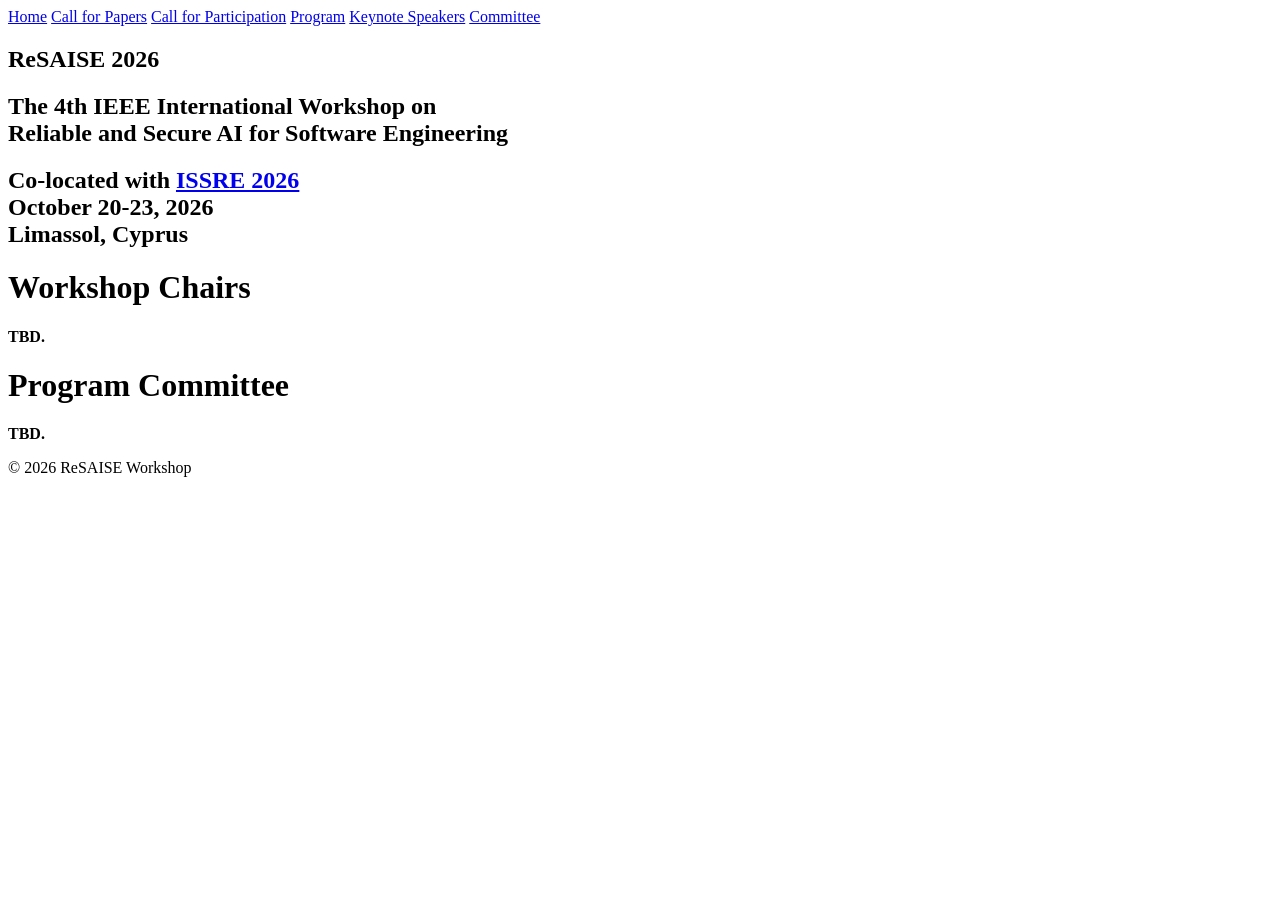
==== html/committee.html @ 7ac26dcd "first commit" ====
<!doctype html>
<html lang="en">
<head>
<meta charset="utf-8" />
<meta name="viewport" content="width=device-width,initial-scale=1" />
<title>Committee - ReSAISE 2026</title>
<link rel="stylesheet" href="/2026/css/style.css" />
<link href="https://fonts.googleapis.com/css2?family=Inter:wght@400;600;700&amp;display=swap" rel="stylesheet">
</head>
<body>
  <header>
    <nav class="nav">
      <a href="/2026/index.html">Home</a>
      <a href="/2026/html/papers.html">Call for Papers</a>
      <a href="/2026/html/participation.html">Call for Participation</a>
      <a href="/2026/html/program.html">Program</a>
      <a href="/2026/html/keynote.html">Keynote Speakers</a>
      <a href="/2026/html/committee.html" aria-current="page">Committee</a>
    </nav>
  </header>

  <section class="hero">
    <div class="hero-inner">
      <div class="container center">
        <h1>ReSAISE 2026</h1>
        <h2>The 4th IEEE International Workshop on<br>
          Reliable and Secure AI for Software Engineering</h2>
        <h2></h2>
        <h2>Co-located with <a href="https://cyprusconferences.org/issre2026/">ISSRE 2026</a> <br> 
          October 20-23, 2026<br>
        Limassol, Cyprus</h2>
      </div>
    </div>
  </section>

  <main class="container">
    <h1>Workshop Chairs</h1>
    <p><strong>TBD.</strong></p>

    <h1>Program Committee</h1>
    <p><strong>TBD.</strong></p>
  </main>

  <footer>
    <div class="container small">© 2026 ReSAISE Workshop</div>
  </footer>
</body>
</html>
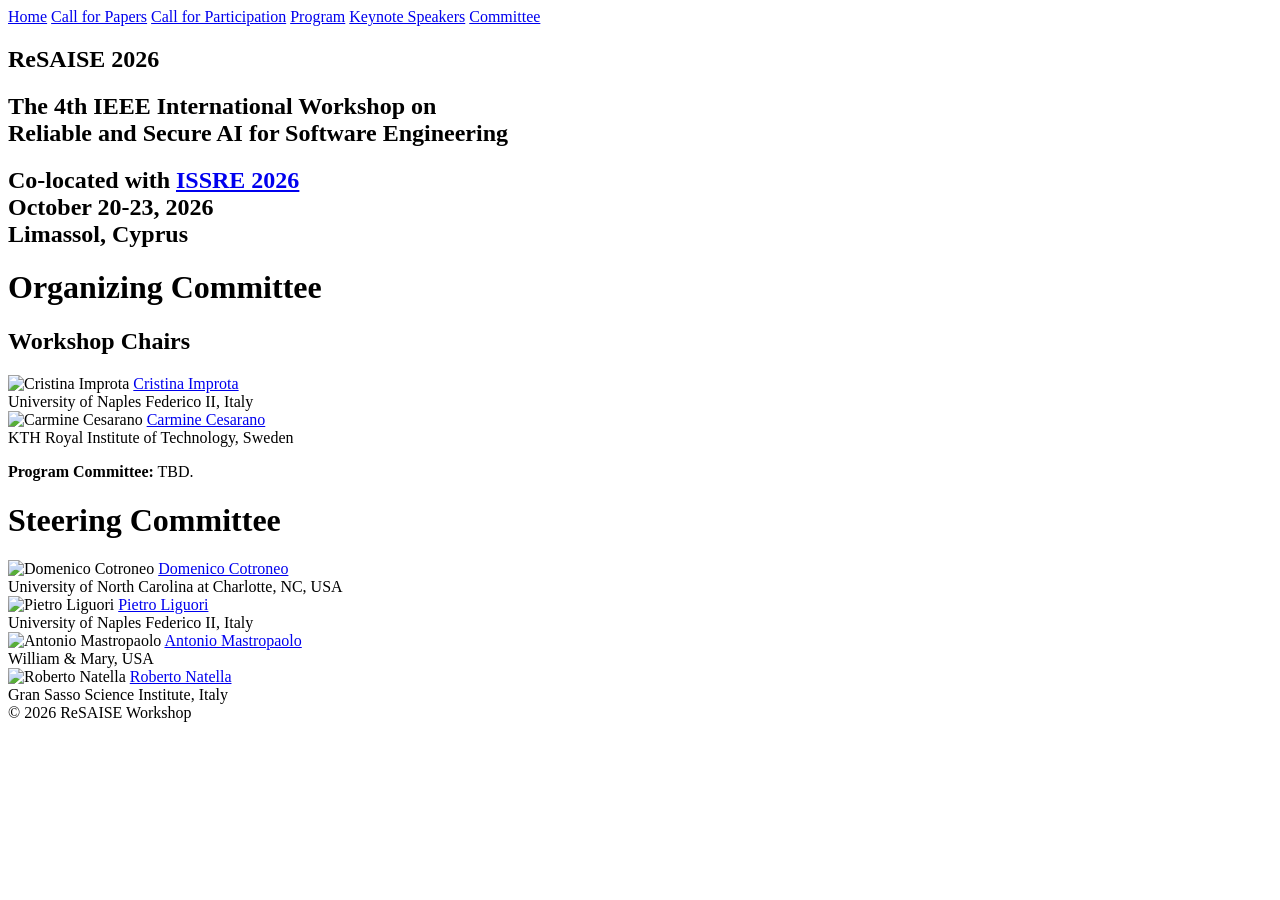
==== commit 84b4c1f9: "committee update" ====
--- a/html/committee.html
+++ b/html/committee.html
@@ -34,11 +34,46 @@
   </section>
 
   <main class="container">
-    <h1>Workshop Chairs</h1>
-    <p><strong>TBD.</strong></p>
+    <h1>Organizing Committee</h1>
+    <h2>Workshop Chairs</h2>
+    <div class="organizers-bar">
+      <div class="profile">
+        <img class="profile-img" src="/2026/img/cristina.jpg" alt="Cristina Improta" />
+        <a class="profile-name" href="#">Cristina Improta</a>
+        <div class="profile-affil">University of Naples Federico II, Italy</div>
+      </div>
+      <div class="profile">
+        <img class="profile-img" src="/2026/img/carmine.jpeg" alt="Carmine Cesarano" />
+        <a class="profile-name" href="#">Carmine Cesarano</a>
+        <div class="profile-affil">KTH Royal Institute of Technology, Sweden</div>
+      </div>
+    </div>
 
-    <h1>Program Committee</h1>
-    <p><strong>TBD.</strong></p>
+    <p><strong>Program Committee:</strong> TBD.</p>
+
+    <h1>Steering Committee</h1>
+    <div class="organizers-bar">
+      <div class="profile">
+        <img class="profile-img" src="/2026/img/domenico.jpg" alt="Domenico Cotroneo" />
+        <a class="profile-name" href="#">Domenico Cotroneo</a>
+        <div class="profile-affil">University of North Carolina at Charlotte, NC, USA</div>
+      </div>
+      <div class="profile">
+        <img class="profile-img" src="/2026/img/pietro.jpg" alt="Pietro Liguori" />
+        <a class="profile-name" href="#">Pietro Liguori</a>
+        <div class="profile-affil">University of Naples Federico II, Italy</div>
+      </div>
+      <div class="profile">
+        <img class="profile-img" src="/2026/img/antonio.jpg" alt="Antonio Mastropaolo" />
+        <a class="profile-name" href="#">Antonio Mastropaolo</a>
+        <div class="profile-affil">William & Mary, USA</div>
+      </div>
+      <div class="profile">
+        <img class="profile-img" src="/2026/img/roberto.jpeg" alt="Roberto Natella" />
+        <a class="profile-name" href="#">Roberto Natella</a>
+        <div class="profile-affil">Gran Sasso Science Institute, Italy</div>
+      </div>
+    </div>
   </main>
 
   <footer>
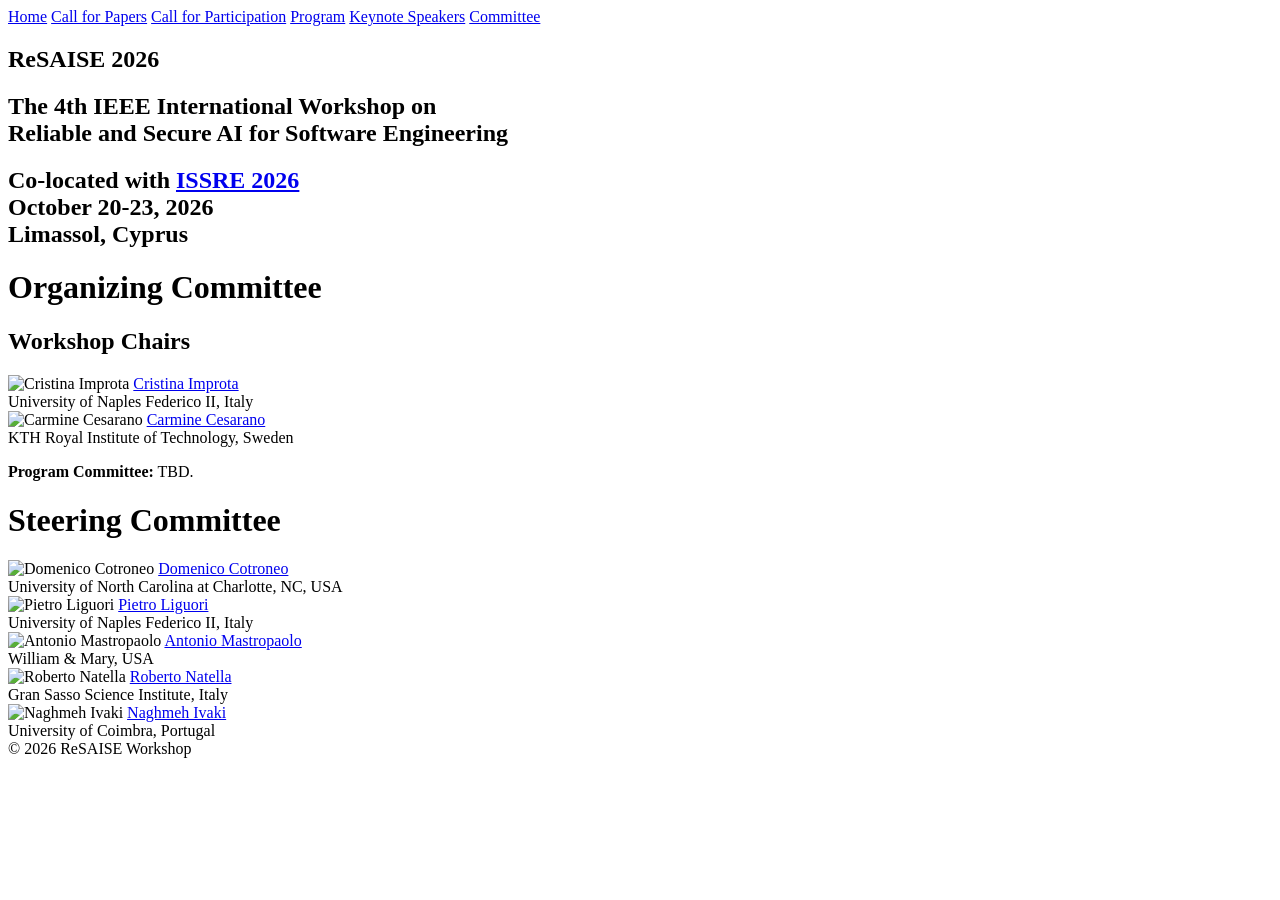
==== commit 9e2d31fe: "update steering committee" ====
--- a/html/committee.html
+++ b/html/committee.html
@@ -4,7 +4,7 @@
 <meta charset="utf-8" />
 <meta name="viewport" content="width=device-width,initial-scale=1" />
 <title>Committee - ReSAISE 2026</title>
-<link rel="stylesheet" href="/2026/css/style.css" />
+<link rel="stylesheet" href="/2026/css/style.css?v=2" />
 <link href="https://fonts.googleapis.com/css2?family=Inter:wght@400;600;700&amp;display=swap" rel="stylesheet">
 </head>
 <body>
@@ -52,7 +52,7 @@
     <p><strong>Program Committee:</strong> TBD.</p>
 
     <h1>Steering Committee</h1>
-    <div class="organizers-bar">
+    <div class="organizers-bar steering-committee">
       <div class="profile">
         <img class="profile-img" src="/2026/img/domenico.jpg" alt="Domenico Cotroneo" />
         <a class="profile-name" href="#">Domenico Cotroneo</a>
@@ -73,6 +73,11 @@
         <a class="profile-name" href="#">Roberto Natella</a>
         <div class="profile-affil">Gran Sasso Science Institute, Italy</div>
       </div>
+      <div class="profile">
+        <img class="profile-img" src="/2026/img/naghmeh.jpg" alt="Naghmeh Ivaki" />
+        <a class="profile-name" href="#">Naghmeh Ivaki</a>
+        <div class="profile-affil">University of Coimbra, Portugal</div>
+      </div>
     </div>
   </main>
 
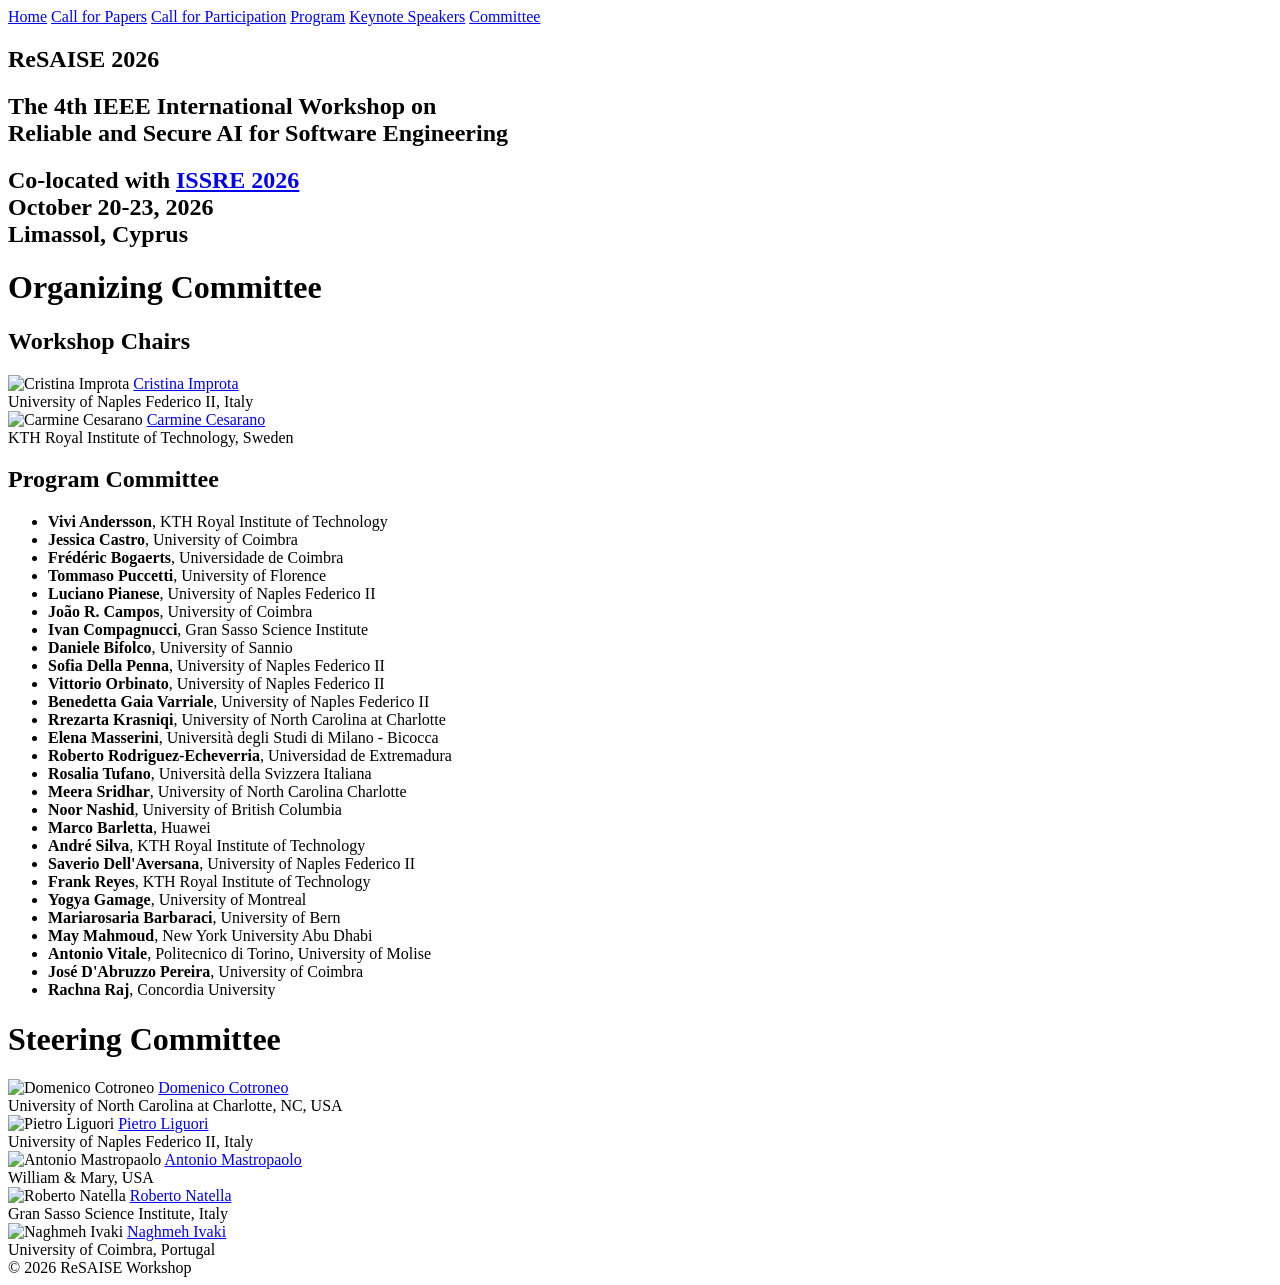
==== commit 6e20e197: "committee update" ====
--- a/html/committee.html
+++ b/html/committee.html
@@ -39,43 +39,72 @@
     <div class="organizers-bar">
       <div class="profile">
         <img class="profile-img" src="/2026/img/cristina.jpg" alt="Cristina Improta" />
-        <a class="profile-name" href="#">Cristina Improta</a>
+        <a class="profile-name" href="http://wpage.unina.it/cristina.improta/" target="_blank" rel="noopener">Cristina Improta</a>
         <div class="profile-affil">University of Naples Federico II, Italy</div>
       </div>
       <div class="profile">
         <img class="profile-img" src="/2026/img/carmine.jpeg" alt="Carmine Cesarano" />
-        <a class="profile-name" href="#">Carmine Cesarano</a>
+        <a class="profile-name" href="https://carminecesarano.github.io">Carmine Cesarano</a>
         <div class="profile-affil">KTH Royal Institute of Technology, Sweden</div>
       </div>
     </div>
 
-    <p><strong>Program Committee:</strong> TBD.</p>
+    <h2>Program Committee</h2>
+    <ul>
+      <li><strong>Vivi Andersson</strong>, KTH Royal Institute of Technology</li>
+      <li><strong>Jessica Castro</strong>, University of Coimbra</li>
+      <li><strong>Frédéric Bogaerts</strong>, Universidade de Coimbra</li>
+      <li><strong>Tommaso Puccetti</strong>, University of Florence</li>
+      <li><strong>Luciano Pianese</strong>, University of Naples Federico II</li>
+      <li><strong>João R. Campos</strong>, University of Coimbra</li>
+      <li><strong>Ivan Compagnucci</strong>, Gran Sasso Science Institute</li>
+      <li><strong>Daniele Bifolco</strong>, University of Sannio</li>
+      <li><strong>Sofia Della Penna</strong>, University of Naples Federico II</li>
+      <li><strong>Vittorio Orbinato</strong>, University of Naples Federico II</li>
+      <li><strong>Benedetta Gaia Varriale</strong>, University of Naples Federico II</li>
+      <li><strong>Rrezarta Krasniqi</strong>, University of North Carolina at Charlotte</li>
+      <li><strong>Elena Masserini</strong>, Università degli Studi di Milano - Bicocca</li>
+      <li><strong>Roberto Rodriguez-Echeverria</strong>, Universidad de Extremadura</li>
+      <li><strong>Rosalia Tufano</strong>, Università della Svizzera Italiana</li>
+      <li><strong>Meera Sridhar</strong>, University of North Carolina Charlotte</li>
+      <li><strong>Noor Nashid</strong>, University of British Columbia</li>
+      <li><strong>Marco Barletta</strong>, Huawei</li>
+      <li><strong>André Silva</strong>, KTH Royal Institute of Technology</li>
+      <li><strong>Saverio Dell'Aversana</strong>, University of Naples Federico II</li>
+      <li><strong>Frank Reyes</strong>, KTH Royal Institute of Technology</li>
+      <li><strong>Yogya Gamage</strong>, University of Montreal</li>
+      <li><strong>Mariarosaria Barbaraci</strong>, University of Bern</li>
+      <li><strong>May Mahmoud</strong>, New York University Abu Dhabi</li>
+      <li><strong>Antonio Vitale</strong>, Politecnico di Torino, University of Molise</li>
+      <li><strong>José D'Abruzzo Pereira</strong>, University of Coimbra</li>
+      <li><strong>Rachna Raj</strong>, Concordia University</li>
+    </ul>
 
     <h1>Steering Committee</h1>
     <div class="organizers-bar steering-committee">
       <div class="profile">
         <img class="profile-img" src="/2026/img/domenico.jpg" alt="Domenico Cotroneo" />
-        <a class="profile-name" href="#">Domenico Cotroneo</a>
+        <a class="profile-name" href="https://webpages.charlotte.edu/dcotrone/" target="_blank" rel="noopener">Domenico Cotroneo</a>
         <div class="profile-affil">University of North Carolina at Charlotte, NC, USA</div>
       </div>
       <div class="profile">
         <img class="profile-img" src="/2026/img/pietro.jpg" alt="Pietro Liguori" />
-        <a class="profile-name" href="#">Pietro Liguori</a>
+        <a class="profile-name" href="http://wpage.unina.it/pietro.liguori" target="_blank" rel="noopener">Pietro Liguori</a>
         <div class="profile-affil">University of Naples Federico II, Italy</div>
       </div>
       <div class="profile">
         <img class="profile-img" src="/2026/img/antonio.jpg" alt="Antonio Mastropaolo" />
-        <a class="profile-name" href="#">Antonio Mastropaolo</a>
+        <a class="profile-name" href="https://antoniomastropaolo.io" target="_blank" rel="noopener">Antonio Mastropaolo</a>
         <div class="profile-affil">William & Mary, USA</div>
       </div>
       <div class="profile">
         <img class="profile-img" src="/2026/img/roberto.jpeg" alt="Roberto Natella" />
-        <a class="profile-name" href="#">Roberto Natella</a>
+        <a class="profile-name" href="https://rnatella.github.io" target="_blank" rel="noopener">Roberto Natella</a>
         <div class="profile-affil">Gran Sasso Science Institute, Italy</div>
       </div>
       <div class="profile">
         <img class="profile-img" src="/2026/img/naghmeh.jpg" alt="Naghmeh Ivaki" />
-        <a class="profile-name" href="#">Naghmeh Ivaki</a>
+        <a class="profile-name" href="https://eden.dei.uc.pt/~naghmeh/">Naghmeh Ivaki</a>
         <div class="profile-affil">University of Coimbra, Portugal</div>
       </div>
     </div>
